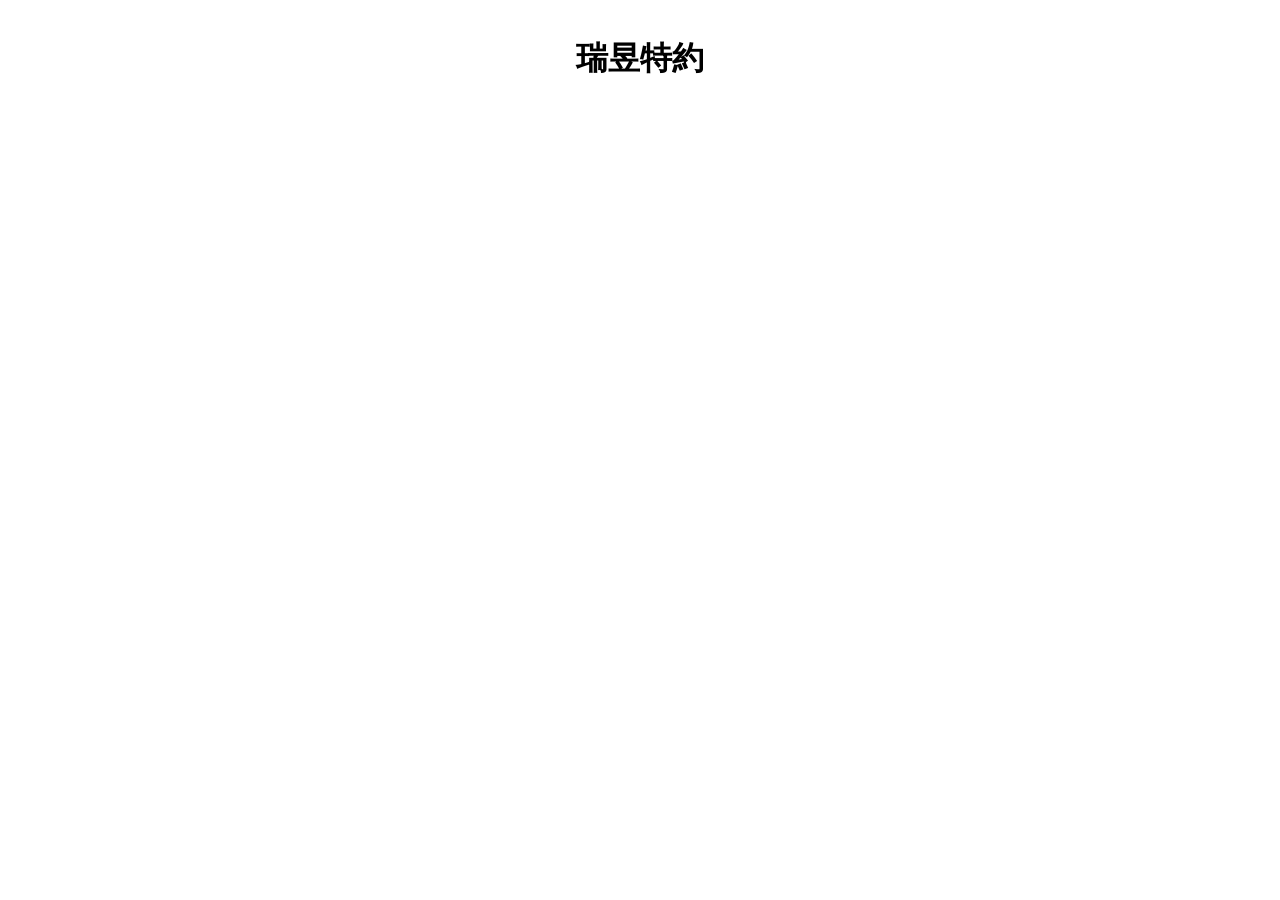
==== fwmap.html @ 033485e7 "Add files via upload" ====
<!DOCTYPE html>
<html lang="zh-Hant">
<head>
  <meta charset="UTF-8">
  <meta name="viewport" content="width=device-width, initial-scale=1.0">
  <title>瑞昱特約</title>
  <style>
    body {
      font-family: Arial, sans-serif;
      margin: 0;
      padding: 1rem;
    }

    h1 {
      text-align: center;
      margin-bottom: 1rem;
    }

    .map-container {
      position: relative;
      width: 100%;
      padding-bottom: 56.25%; /* 16:9 aspect ratio */
      height: 0;
      overflow: hidden;
    }

    .map-container iframe {
      position: absolute;
      top: 0;
      left: 0;
      width: 100%;
      height: 100%;
      border: 0;
    }
  </style>
</head>
<body>
  <h1>瑞昱特約</h1>
  <div class="map-container">
    <iframe 
      src="https://www.google.com/maps/d/embed?mid=1eFfW7bIdVS5jU0UzsGdpl3Xj7tXZtI8&ehbc=2E312F" 
      allowfullscreen 
      loading="lazy">
    </iframe>
  </div>
</body>
</html>
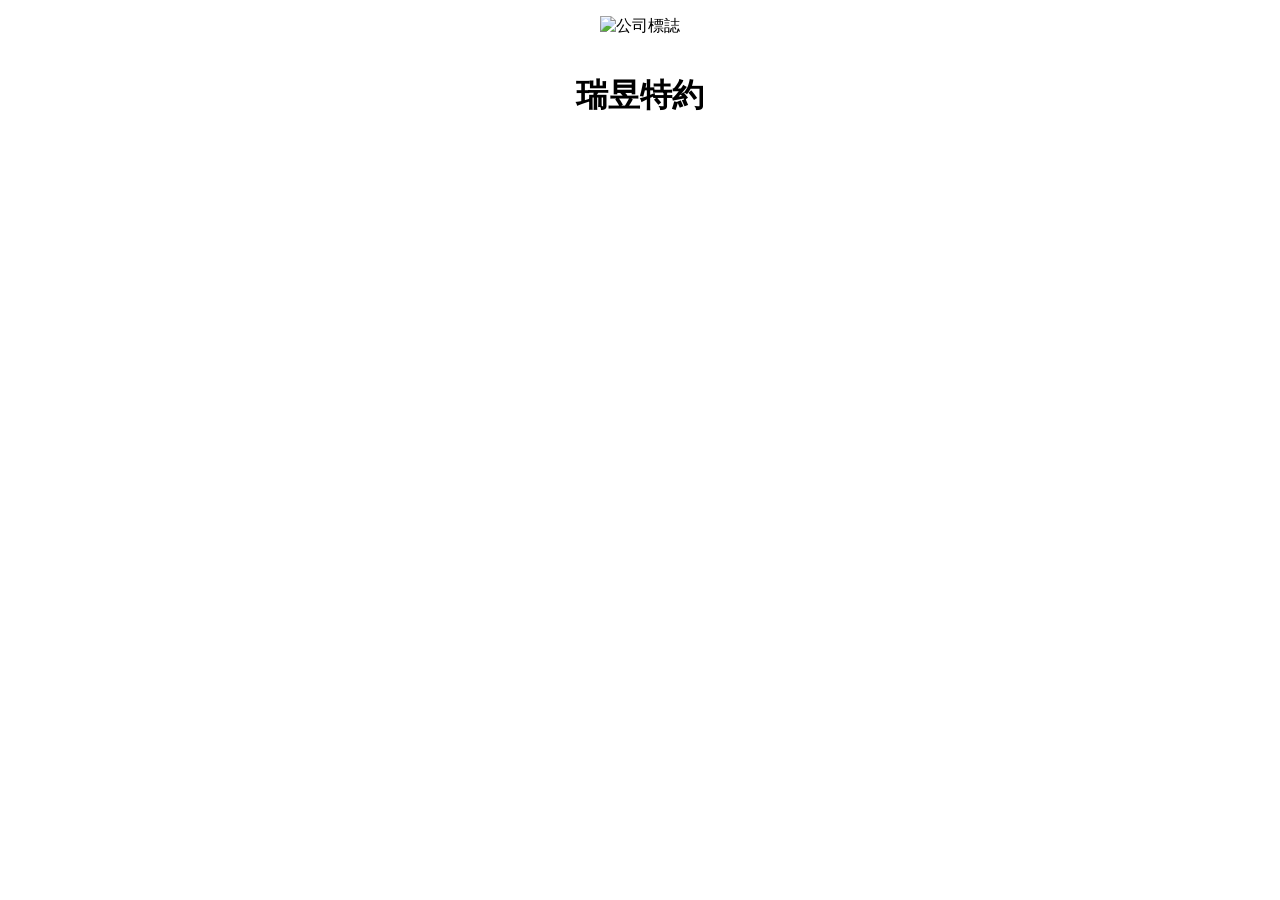
==== commit 42051d20: "Update fwmap.html" ====
--- a/fwmap.html
+++ b/fwmap.html
@@ -9,17 +9,23 @@
       font-family: Arial, sans-serif;
       margin: 0;
       padding: 1rem;
+      text-align: center;
+    }
+
+    .logo {
+      max-width: 200px;
+      height: auto;
+      margin-bottom: 1rem;
     }
 
     h1 {
-      text-align: center;
-      margin-bottom: 1rem;
+      margin-bottom: 1.5rem;
     }
 
     .map-container {
       position: relative;
       width: 100%;
-      padding-bottom: 56.25%; /* 16:9 aspect ratio */
+      padding-bottom: 56.25%; /* Default: 16:9 aspect ratio */
       height: 0;
       overflow: hidden;
     }
@@ -32,10 +38,22 @@
       height: 100%;
       border: 0;
     }
+
+    /* 手機裝置：改為 4:5 比例，更適合直立觀看 */
+    @media (max-width: 768px) {
+      .map-container {
+        padding-bottom: 125%; /* 4:5 aspect ratio */
+      }
+    }
   </style>
 </head>
 <body>
+  <!-- 公司標誌 -->
+  <img src="https://www.realtek.com/imgs/realtek_logo.png" alt="公司標誌" class="logo">
+  
   <h1>瑞昱特約</h1>
+
+  <!-- 地圖 -->
   <div class="map-container">
     <iframe 
       src="https://www.google.com/maps/d/embed?mid=1eFfW7bIdVS5jU0UzsGdpl3Xj7tXZtI8&ehbc=2E312F" 
